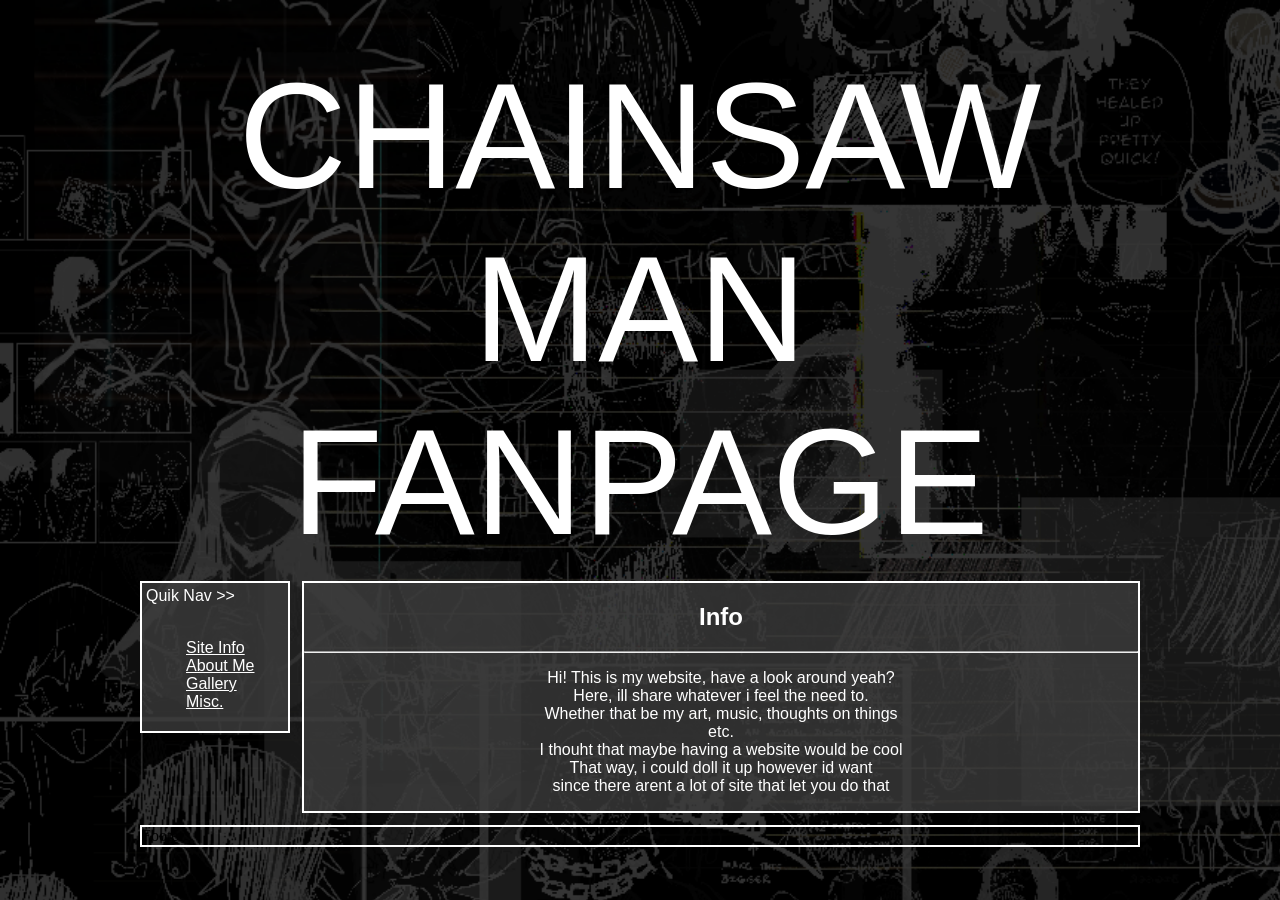
==== index.html @ dfe43256 "Add files via upload" ====
<!DOCTYPE html>

<html>

<head>
    <title>
        ChainsawManFanPage: Main
    </title>
    <meta name="viewport" content="width=device-width, initial-scale=1.0">

    <link rel="stylesheet" href="style.css">
</head>

<body>
    <div class="box">
        <header>CHAINSAW MAN FANPAGE</header>

        <nav>

        Quik Nav >>

        <br>
        <br>

        <ul>
            <a href="infoPage.html"style="color: white">
                Site Info
            </a>

            <br>
            <a href="aboutMe.html"style="color: white">
                About Me
            </a>

            <br>
            <a href="infoPage.html"style="color: white">
                Gallery
            </a>

            <br>
            <a href="infoPage.html"style="color: white">
                Misc.
            </a>
        </ul>


        

        </nav>

        <main>
            <h2>Info</h2>
            <hr>

            <p>
                Hi! This is my website, have a look around yeah?
                <br>
                Here, ill share whatever i feel the need to.
                <br>
                Whether that be my art, music, thoughts on things
                <br>
                etc.
                <br>
                I thouht that maybe having a website would be cool
                <br>
                That way, i could doll it up however id want
                <br>
                since there arent a lot of site that let you do that
            </p>

            <!-- <a href="infoPage.html">
                <button> ! CLICKME ! </button>
            </a> -->

        </main>

        <footer>Footer</footer>
    </div>
</body>


</html>
---- style.css ----
html {
    background-image:url(images/bg2.png);
    background-size:1900px;
}

.box {
    max-width:1000px;
    margin:50px auto;

    display: grid;
    grid-gap:12px;
    grid-template-columns:150px;
}


header, nav, main, footer {
    border: rgb(255, 255, 255) 2px solid;
}

header {
    grid-row:1 / 2;
    grid-column:1 / 3;
    
    font-size:50px;

    font-family: Impact, Haettenschweiler, 'Arial Narrow Bold', sans-serif;
    font-size: 150px;
    color: white;
    text-align:center;
    border:0;
    
}

nav {
    color: white;
    grid-row: 2 / 3;
    grid-column: 1 / 2;

    background-color:  rgba(61, 61, 61, 0.776);
    height: max-content;

    padding: 4px;

    font-family: 'Gill Sans', 'Gill Sans MT', Calibri, 'Trebuchet MS', sans-serif;
}

main {
    grid-row: 2 / 3;
    grid-column: 2 / 3;
    text-align: center;
    height: max-content;
    background-color: rgba(61, 61, 61, 0.776);
    color: white;
    /* border:0; */

    font-family: 'Gill Sans', 'Gill Sans MT', Calibri, 'Trebuchet MS', sans-serif;
}

footer {
    grid-row: 3 / 4;
    grid-column: 1 / 3;
}
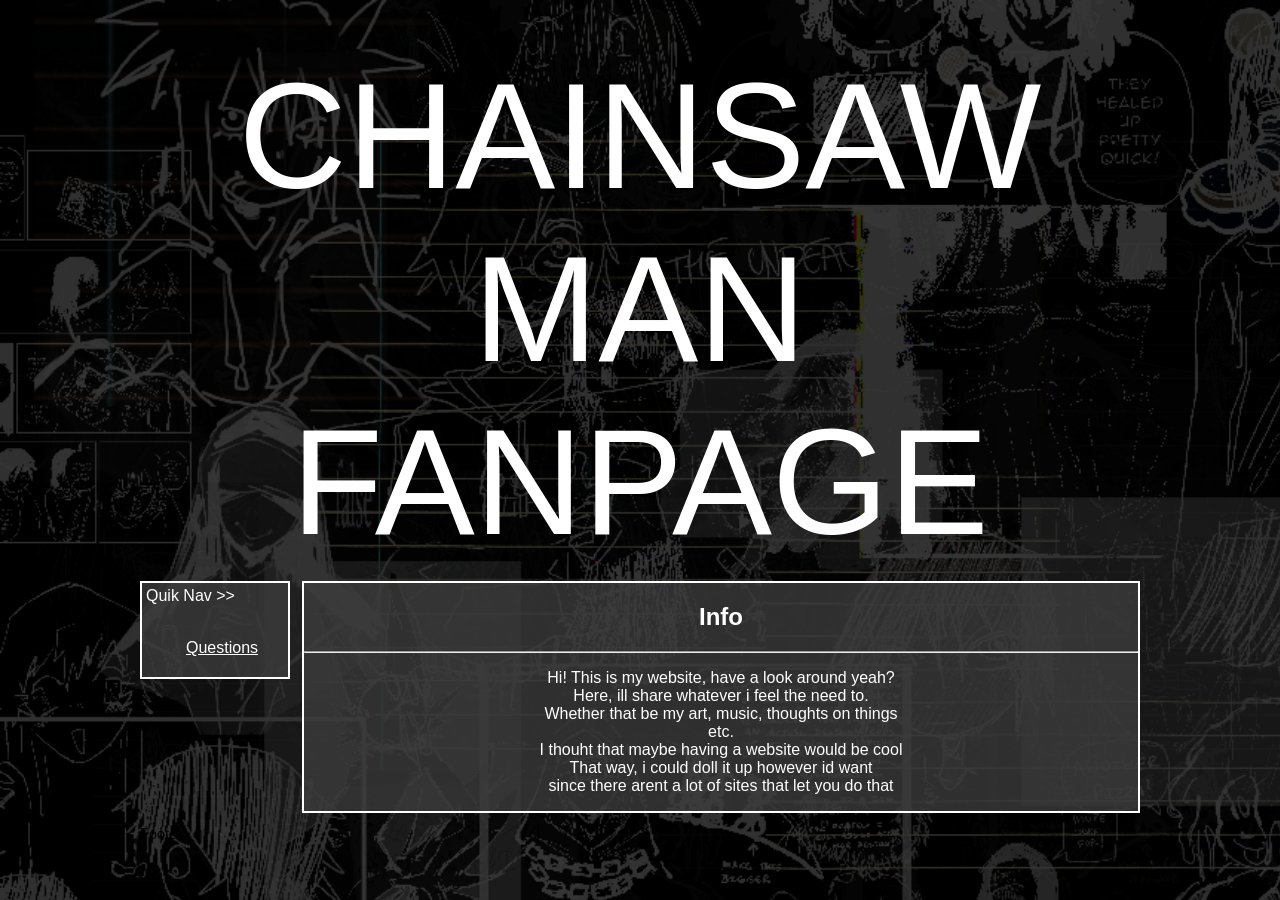
==== commit ce0f6aee: "Add files via upload" ====
--- a/index.html
+++ b/index.html
@@ -4,11 +4,12 @@
 
 <head>
     <title>
-        ChainsawManFanPage: Main
+        CSMFP
     </title>
     <meta name="viewport" content="width=device-width, initial-scale=1.0">
 
     <link rel="stylesheet" href="style.css">
+    <link rel="icon" type="image/png" href="images/tabLogo.jpg">
 </head>
 
 <body>
@@ -23,16 +24,16 @@
         <br>
 
         <ul>
-            <a href="infoPage.html"style="color: white">
-                Site Info
+            <a href="questionsPage.html"style="color: white">
+                Questions
             </a>
 
             <br>
-            <a href="aboutMe.html"style="color: white">
+            <!-- <a href="aboutMe.html"style="color: white">
                 About Me
-            </a>
+            </a> -->
 
-            <br>
+            <!-- <br>
             <a href="infoPage.html"style="color: white">
                 Gallery
             </a>
@@ -40,7 +41,7 @@
             <br>
             <a href="infoPage.html"style="color: white">
                 Misc.
-            </a>
+            </a> -->
         </ul>
 
 
@@ -65,7 +66,7 @@
                 <br>
                 That way, i could doll it up however id want
                 <br>
-                since there arent a lot of site that let you do that
+                since there arent a lot of sites that let you do that
             </p>
 
             <!-- <a href="infoPage.html">
--- a/style.css
+++ b/style.css
@@ -59,4 +59,5 @@
 footer {
     grid-row: 3 / 4;
     grid-column: 1 / 3;
+    border:0;
 }
